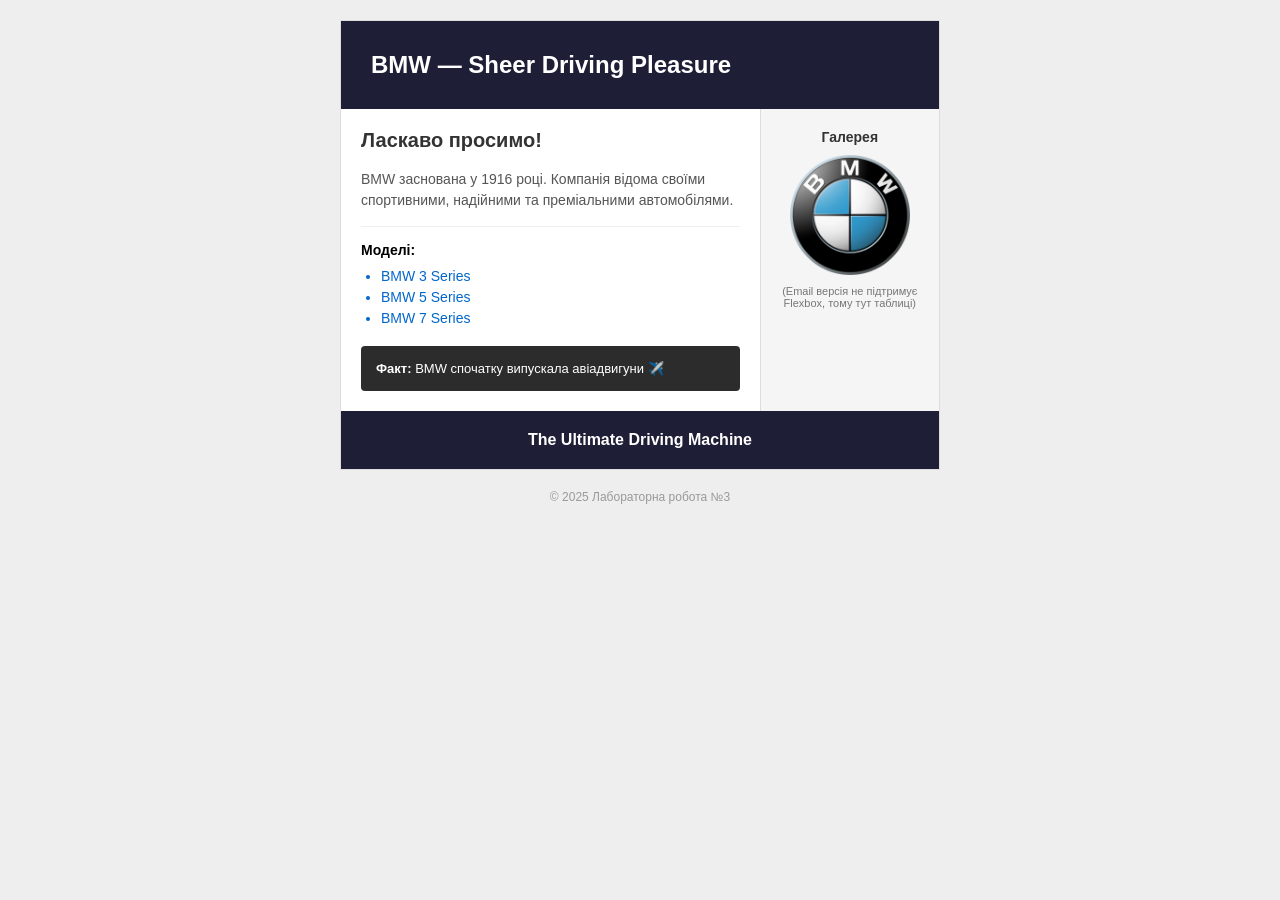
==== bmw_email.html @ b4186f95 "Add files via upload" ====
<!DOCTYPE html PUBLIC "-//W3C//DTD XHTML 1.0 Transitional//EN" "http://www.w3.org/TR/xhtml1/DTD/xhtml1-transitional.dtd">
<html xmlns="http://www.w3.org/1999/xhtml">
<head>
    <meta http-equiv="Content-Type" content="text/html; charset=UTF-8" />
    <title>BMW Newsletter</title>
    <meta name="viewport" content="width=device-width, initial-scale=1.0"/>
</head>
<body style="margin: 0; padding: 0; font-family: Arial, sans-serif; background-color: #eeeeee;">

    <table border="0" cellpadding="0" cellspacing="0" width="100%" style="background-color: #eeeeee;">
        <tr>
            <td align="center" style="padding: 20px 0;">
                
                <table border="0" cellpadding="0" cellspacing="0" width="600" style="background-color: #ffffff; border: 1px solid #dddddd; border-collapse: collapse;">
                    
                    <tr>
                        <td align="left" bgcolor="#1E1E37" style="padding: 30px; color: #ffffff; font-size: 24px; font-weight: bold;">
                            BMW — Sheer Driving Pleasure
                        </td>
                    </tr>

                    <tr>
                        <td style="padding: 0;">
                            <table border="0" cellpadding="0" cellspacing="0" width="100%">
                                <tr>
                                    <td valign="top" width="70%" style="padding: 20px;">
                                        <h2 style="color: #333333; margin-top: 0; font-size: 20px;">Ласкаво просимо!</h2>
                                        <p style="color: #555555; line-height: 1.5; font-size: 14px;">
                                            BMW заснована у 1916 році. Компанія відома своїми спортивними, надійними та преміальними автомобілями.
                                        </p>
                                        
                                        <hr style="border: 0; border-top: 1px solid #eee; margin: 15px 0;">

                                        <p style="font-weight: bold; margin-bottom: 10px; font-size: 14px;">Моделі:</p>
                                        <ul style="padding-left: 20px; margin: 0; color: #0066cc; font-size: 14px;">
                                            <li style="margin-bottom: 5px;"><a href="#" style="color: #0066cc; text-decoration: none;">BMW 3 Series</a></li>
                                            <li style="margin-bottom: 5px;"><a href="#" style="color: #0066cc; text-decoration: none;">BMW 5 Series</a></li>
                                            <li style="margin-bottom: 5px;"><a href="#" style="color: #0066cc; text-decoration: none;">BMW 7 Series</a></li>
                                        </ul>

                                        <table border="0" cellpadding="0" cellspacing="0" width="100%" style="margin-top: 20px;">
                                            <tr>
                                                <td bgcolor="#2C2C2C" style="padding: 15px; color: #ffffff; border-radius: 4px; font-size: 13px;">
                                                    <b>Факт:</b> BMW спочатку випускала авіадвигуни ✈️
                                                </td>
                                            </tr>
                                        </table>
                                    </td>

                                    <td valign="top" width="30%" bgcolor="#f5f5f5" style="padding: 20px; text-align: center; border-left: 1px solid #dddddd;">
                                        <div style="font-weight: bold; margin-bottom: 10px; color: #333; font-size: 14px;">Галерея</div>
                                        
                                        <img src="images/bmwlogo.png" alt="BMW" width="120" style="display: block; margin: 0 auto; border-radius: 5px;">
                                        
                                        <p style="font-size: 11px; color: #777; margin-top: 10px;">
                                            (Email версія не підтримує Flexbox, тому тут таблиці)
                                        </p>
                                    </td>
                                </tr>
                            </table>
                        </td>
                    </tr>

                    <tr>
                        <td bgcolor="#1E1E37" align="center" style="padding: 20px; color: #ffffff; font-size: 16px; font-weight: bold;">
                            The Ultimate Driving Machine
                        </td>
                    </tr>
                    
                </table>
                
                <p style="color: #999999; font-size: 12px; margin-top: 20px;">
                    © 2025 Лабораторна робота №3
                </p>

            </td>
        </tr>
    </table>

</body>
</html>
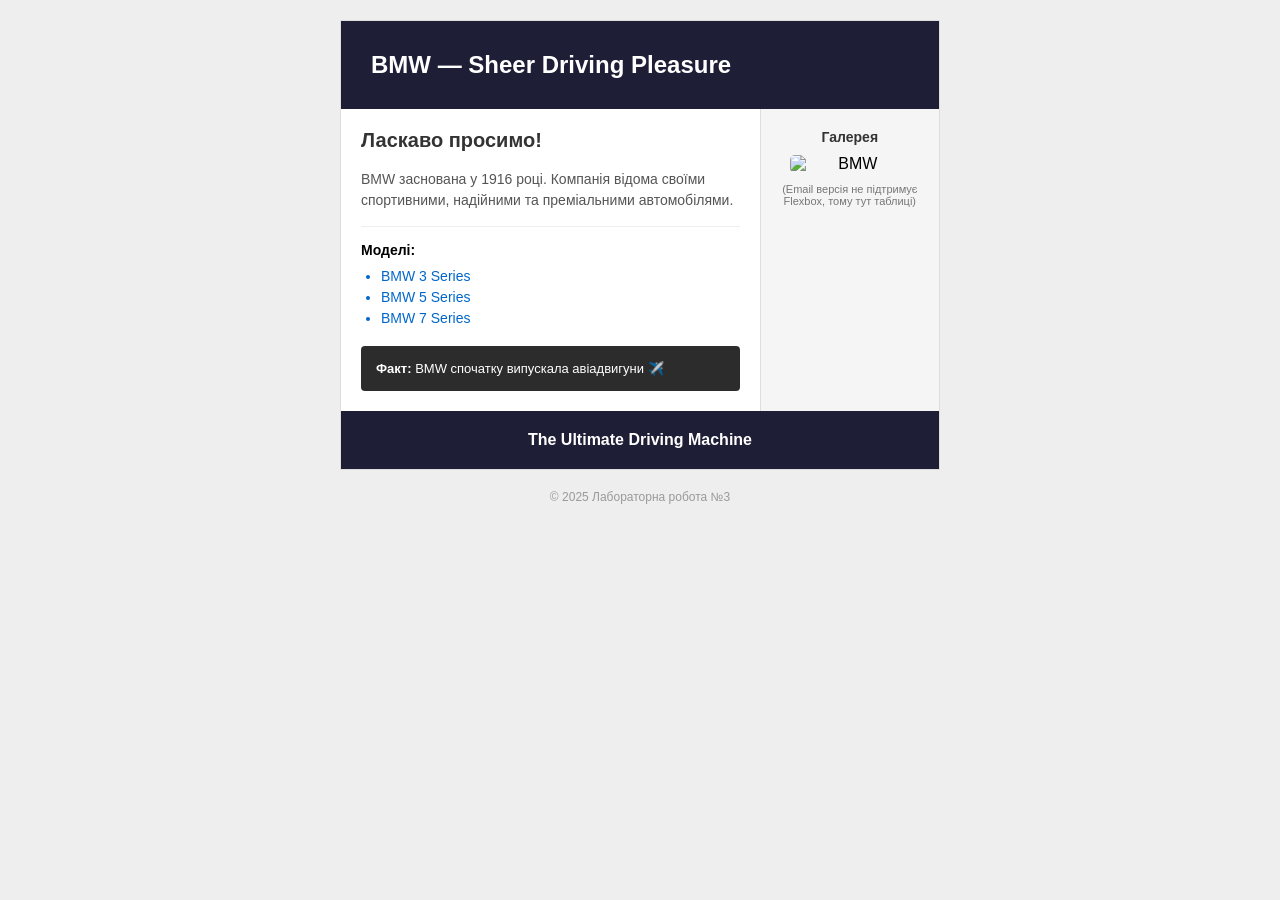
==== commit 364cf3eb: "Update bmw_email.html" ====
--- a/bmw_email.html
+++ b/bmw_email.html
@@ -5,6 +5,7 @@
     <title>BMW Newsletter</title>
     <meta name="viewport" content="width=device-width, initial-scale=1.0"/>
 </head>
+
 <body style="margin: 0; padding: 0; font-family: Arial, sans-serif; background-color: #eeeeee;">
 
     <table border="0" cellpadding="0" cellspacing="0" width="100%" style="background-color: #eeeeee;">
@@ -23,8 +24,11 @@
                         <td style="padding: 0;">
                             <table border="0" cellpadding="0" cellspacing="0" width="100%">
                                 <tr>
+
+                                    <!-- LEFT COLUMN -->
                                     <td valign="top" width="70%" style="padding: 20px;">
                                         <h2 style="color: #333333; margin-top: 0; font-size: 20px;">Ласкаво просимо!</h2>
+
                                         <p style="color: #555555; line-height: 1.5; font-size: 14px;">
                                             BMW заснована у 1916 році. Компанія відома своїми спортивними, надійними та преміальними автомобілями.
                                         </p>
@@ -32,6 +36,7 @@
                                         <hr style="border: 0; border-top: 1px solid #eee; margin: 15px 0;">
 
                                         <p style="font-weight: bold; margin-bottom: 10px; font-size: 14px;">Моделі:</p>
+
                                         <ul style="padding-left: 20px; margin: 0; color: #0066cc; font-size: 14px;">
                                             <li style="margin-bottom: 5px;"><a href="#" style="color: #0066cc; text-decoration: none;">BMW 3 Series</a></li>
                                             <li style="margin-bottom: 5px;"><a href="#" style="color: #0066cc; text-decoration: none;">BMW 5 Series</a></li>
@@ -47,15 +52,20 @@
                                         </table>
                                     </td>
 
+                                    <!-- RIGHT COLUMN -->
                                     <td valign="top" width="30%" bgcolor="#f5f5f5" style="padding: 20px; text-align: center; border-left: 1px solid #dddddd;">
                                         <div style="font-weight: bold; margin-bottom: 10px; color: #333; font-size: 14px;">Галерея</div>
-                                        
-                                        <img src="images/bmwlogo.png" alt="BMW" width="120" style="display: block; margin: 0 auto; border-radius: 5px;">
-                                        
+
+                                        <!-- FIXED IMAGE URL -->
+                                        <img src="https://raw.githubusercontent.com/kexbsi/lab3/main/images/bmwlogo.png"
+                                             alt="BMW" width="120"
+                                             style="display: block; margin: 0 auto; border-radius: 5px;">
+
                                         <p style="font-size: 11px; color: #777; margin-top: 10px;">
                                             (Email версія не підтримує Flexbox, тому тут таблиці)
                                         </p>
                                     </td>
+
                                 </tr>
                             </table>
                         </td>
@@ -68,7 +78,7 @@
                     </tr>
                     
                 </table>
-                
+
                 <p style="color: #999999; font-size: 12px; margin-top: 20px;">
                     © 2025 Лабораторна робота №3
                 </p>
@@ -78,4 +88,4 @@
     </table>
 
 </body>
-</html>+</html>
